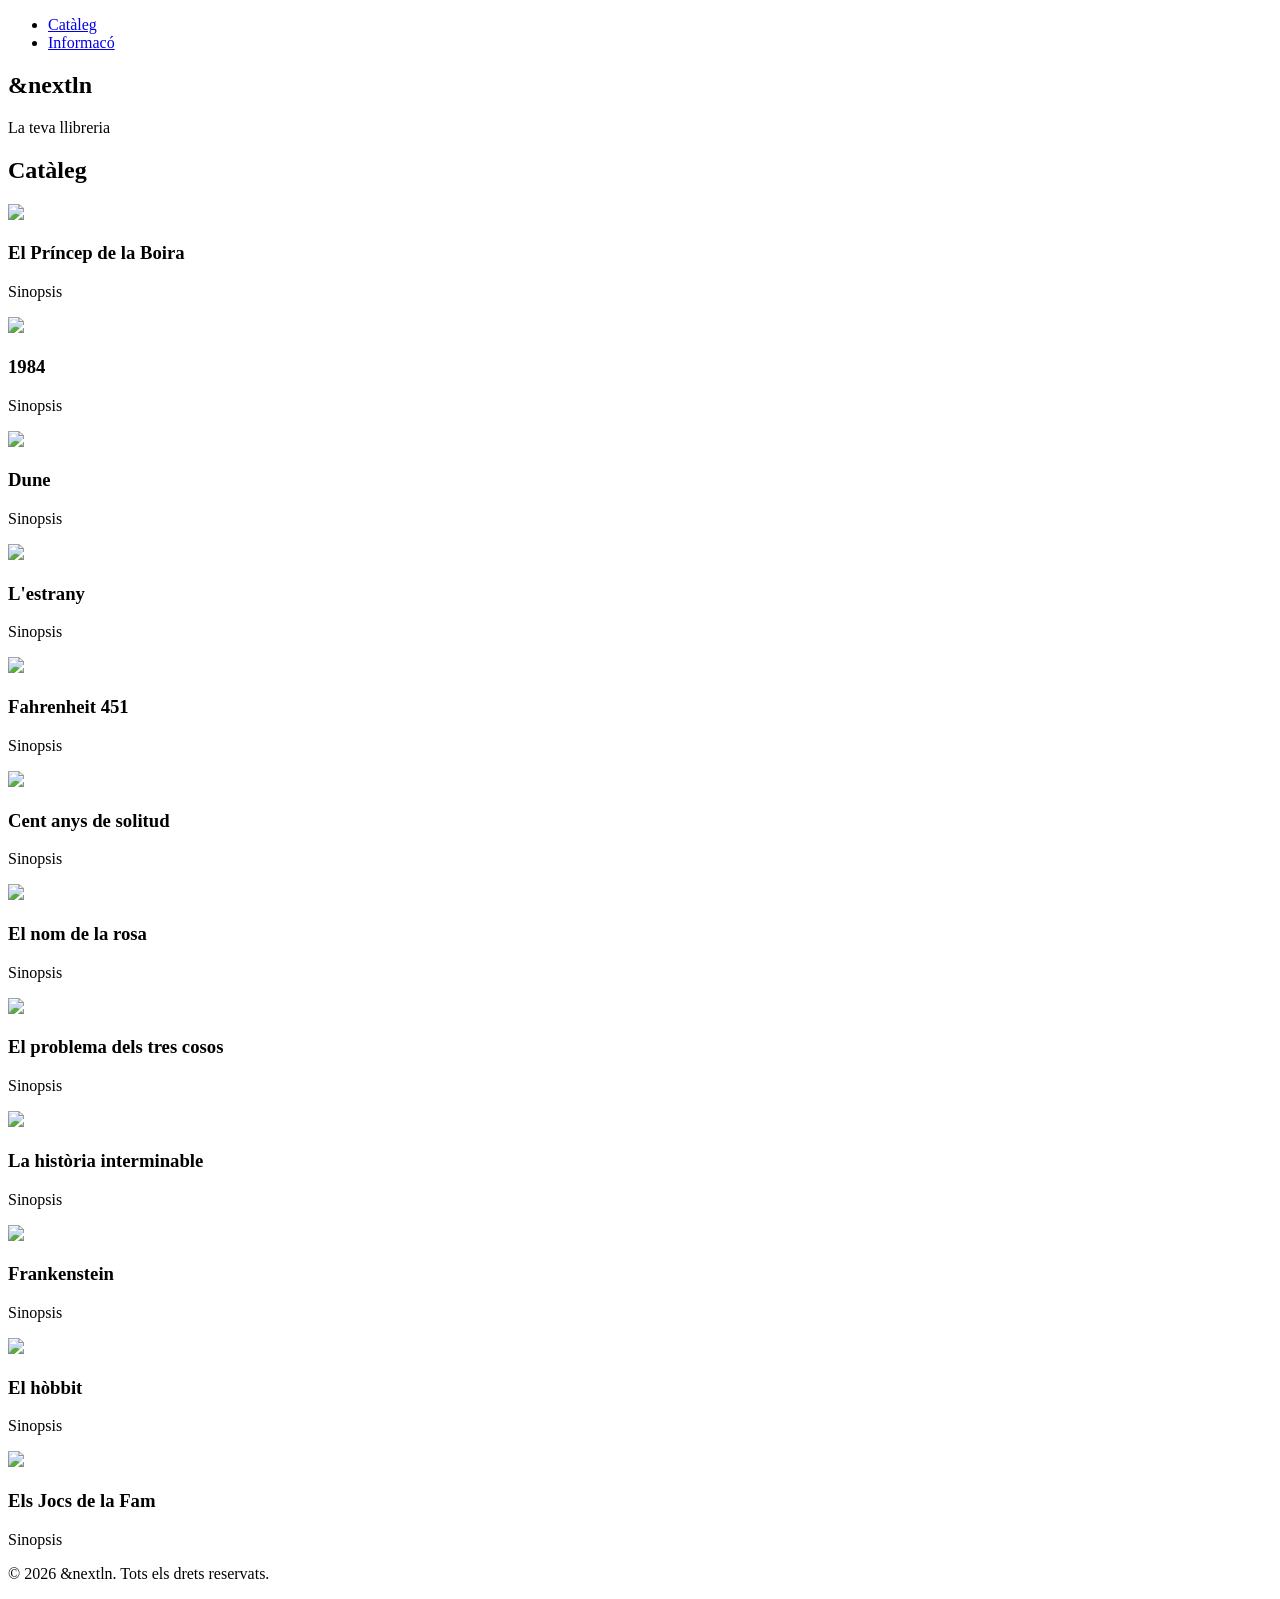
==== index.html @ 2a6eeb8b "fase 2" ====
<!DOCTYPE html>
<html lang="ca">
    <head>
        <meta charset="UTF-8">
        <title>&amp;nextln</title>
          <link rel="icon" type="image/gif" href="#">
        <meta name="author" content="Ian">
        <meta name="description" content="Pàgina web d'una llibreria">
        <meta name="viewport" content="width=device-width, initial-scale=1.0">

        <!-- Enllacços-->
        <link rel="icon" type="image/gift" href="#">
        <link rel="stylsheet" type="text/css" href="#">
    </head>
    <body>
        <header>
            <nav>
                <ul>
                    <li><a href="#">Catàleg</a></li>
                    <li><a href="#">Informacó</a></li>
                </ul>
            </nav>
        </header>

        <main>
            <section class="portada">
                <h1>&amp;nextln</h1>
                <p>La teva llibreria</p>
            </section>

            <section class="cataleg">
                <h2>Catàleg</h2>
                <article class="llibre">
                    <img src="#">
                    <h3>El Príncep de la Boira</h3>
                    <p>Sinopsis</p>
                </article>

                <article class="llibre">
                    <img src="#">
                    <h3>1984</h3>
                    <p>Sinopsis</p>
                </article>

                <article class="llibre">
                    <img src="#">
                    <h3>Dune</h3>
                    <p>Sinopsis</p>
                </article>

                <article class="llibre">
                    <img src="#">
                    <h3>L'estrany</h3>
                    <p>Sinopsis</p>
                </article>

                <article class="llibre">
                    <img src="#">
                    <h3>Fahrenheit 451</h3>
                    <p>Sinopsis</p>
                </article>

                <article class="llibre">
                    <img src="#">
                    <h3>Cent anys de solitud</h3>
                    <p>Sinopsis</p>
                </article>

                <article class="llibre">
                    <img src="#">
                    <h3>El nom de la rosa</h3>
                    <p>Sinopsis</p>
                </article>

                <article class="llibre">
                    <img src="#">
                    <h3>El problema dels tres cosos</h3>
                    <p>Sinopsis</p>
                </article>

                <article class="llibre">
                    <img src="#">
                    <h3>La història interminable</h3>
                    <p>Sinopsis</p>
                </article>

                <article class="llibre">
                    <img src="#">
                    <h3>Frankenstein</h3>
                    <p>Sinopsis</p>
                </article>

                <article class="llibre">
                    <img src="#">
                    <h3>El hòbbit</h3>
                    <p>Sinopsis</p>
                </article>

                <article class="llibre">
                    <img src="#">
                    <h3>Els Jocs de la Fam</h3>
                    <p>Sinopsis</p>
                </article>
                
            </section>
        </main>
        <footer>
            <p>© 2026 &amp;nextln. Tots els drets reservats.</p>
        </footer>
    </body>
</html>
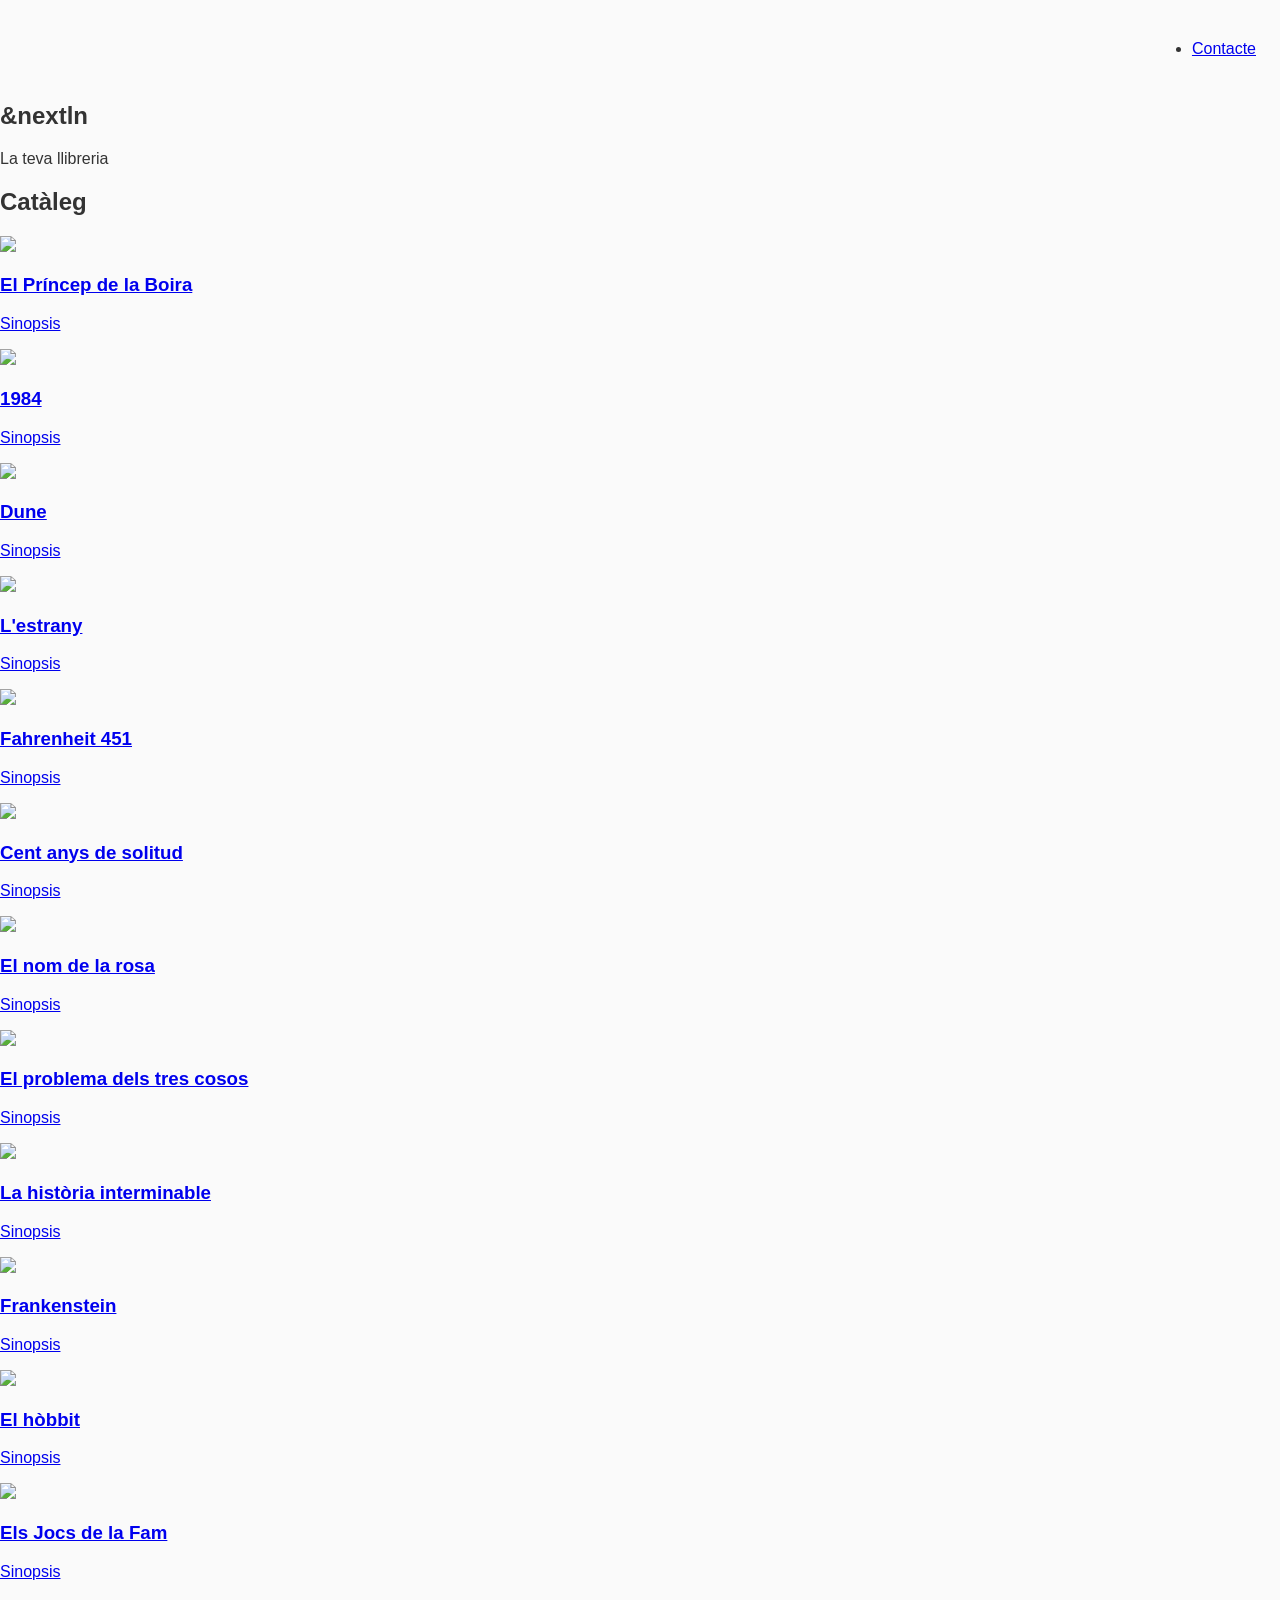
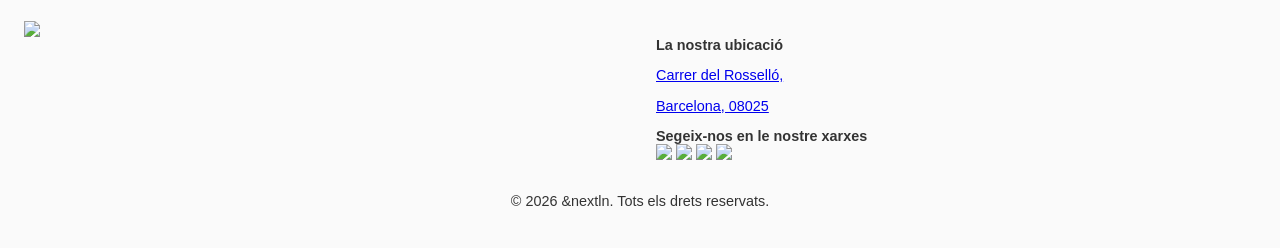
==== commit 750762d6: "HTML fet" ====
--- a/index.html
+++ b/index.html
@@ -3,108 +3,132 @@
     <head>
         <meta charset="UTF-8">
         <title>&amp;nextln</title>
-          <link rel="icon" type="image/gif" href="#">
+        <link rel="icon" type="image/gif" href="#">
         <meta name="author" content="Ian">
         <meta name="description" content="Pàgina web d'una llibreria">
         <meta name="viewport" content="width=device-width, initial-scale=1.0">
 
         <!-- Enllacços-->
         <link rel="icon" type="image/gift" href="#">
-        <link rel="stylsheet" type="text/css" href="#">
+        <link rel="stylesheet" type="text/css" href="css/style.css">
     </head>
     <body>
         <header>
             <nav>
                 <ul>
-                    <li><a href="#">Catàleg</a></li>
-                    <li><a href="#">Informacó</a></li>
+                    <li><a href="contacte.html">Contacte</a></li>
                 </ul>
             </nav>
         </header>
-
         <main>
             <section class="portada">
                 <h1>&amp;nextln</h1>
                 <p>La teva llibreria</p>
             </section>
-
+            <h2>Catàleg</h2>
             <section class="cataleg">
-                <h2>Catàleg</h2>
-                <article class="llibre">
-                    <img src="#">
-                    <h3>El Príncep de la Boira</h3>
-                    <p>Sinopsis</p>
-                </article>
-
-                <article class="llibre">
-                    <img src="#">
-                    <h3>1984</h3>
-                    <p>Sinopsis</p>
-                </article>
-
-                <article class="llibre">
-                    <img src="#">
-                    <h3>Dune</h3>
-                    <p>Sinopsis</p>
-                </article>
-
-                <article class="llibre">
-                    <img src="#">
-                    <h3>L'estrany</h3>
-                    <p>Sinopsis</p>
-                </article>
-
-                <article class="llibre">
-                    <img src="#">
-                    <h3>Fahrenheit 451</h3>
-                    <p>Sinopsis</p>
-                </article>
-
-                <article class="llibre">
-                    <img src="#">
-                    <h3>Cent anys de solitud</h3>
-                    <p>Sinopsis</p>
-                </article>
-
-                <article class="llibre">
-                    <img src="#">
-                    <h3>El nom de la rosa</h3>
-                    <p>Sinopsis</p>
-                </article>
-
-                <article class="llibre">
-                    <img src="#">
-                    <h3>El problema dels tres cosos</h3>
-                    <p>Sinopsis</p>
-                </article>
-
-                <article class="llibre">
-                    <img src="#">
-                    <h3>La història interminable</h3>
-                    <p>Sinopsis</p>
-                </article>
-
-                <article class="llibre">
-                    <img src="#">
-                    <h3>Frankenstein</h3>
-                    <p>Sinopsis</p>
-                </article>
-
-                <article class="llibre">
-                    <img src="#">
-                    <h3>El hòbbit</h3>
-                    <p>Sinopsis</p>
-                </article>
-
-                <article class="llibre">
-                    <img src="#">
-                    <h3>Els Jocs de la Fam</h3>
-                    <p>Sinopsis</p>
-                </article>
-                
+                <a href="fitxa.html">
+                    <article class="targetaLlibre">
+                        <img src="#">
+                        <h3>El Príncep de la Boira</h3>
+                        <p>Sinopsis</p>
+                    </article>
+                </a>
+                <a href="fitxa.html">
+                    <article class="llibre">
+                        <img src="#">
+                        <h3>1984</h3>
+                        <p>Sinopsis</p>
+                    </article>
+                </a>
+                <a href="fitxa.html">
+                    <article class="llibre">
+                        <img src="#">
+                        <h3>Dune</h3>
+                        <p>Sinopsis</p>
+                    </article>
+                </a>
+                <a href="fitxa.html">
+                    <article class="llibre">
+                        <img src="#">
+                        <h3>L'estrany</h3>
+                        <p>Sinopsis</p>
+                    </article>
+                </a>
+                <a href="fitxa.html">
+                    <article class="llibre">
+                        <img src="#">
+                        <h3>Fahrenheit 451</h3>
+                        <p>Sinopsis</p>
+                    </article>
+                </a>
+                <a href="fitxa.html">
+                    <article class="llibre">
+                        <img src="#">
+                        <h3>Cent anys de solitud</h3>
+                        <p>Sinopsis</p>
+                    </article>
+                </a>
+                <a href="fitxa.html">
+                    <article class="llibre">
+                        <img src="#">
+                        <h3>El nom de la rosa</h3>
+                        <p>Sinopsis</p>
+                    </article>
+                </a>
+                <a href="fitxa.html">
+                    <article class="llibre">
+                        <img src="#">
+                        <h3>El problema dels tres cosos</h3>
+                        <p>Sinopsis</p>
+                    </article>
+                </a>
+                <a href="fitxa.html">
+                    <article class="llibre">
+                        <img src="#">
+                        <h3>La història interminable</h3>
+                        <p>Sinopsis</p>
+                    </article>
+                </a>
+                <a href="fitxa.html">
+                    <article class="llibre">
+                        <img src="#">
+                        <h3>Frankenstein</h3>
+                        <p>Sinopsis</p>
+                    </article>
+                </a>
+                <a href="fitxa.html">
+                    <article class="llibre">
+                        <img src="#">
+                        <h3>El hòbbit</h3>
+                        <p>Sinopsis</p>
+                    </article>
+                </a>
+                <a href="fitxa.html">
+                    <article class="llibre">
+                        <img src="#">
+                        <h3>Els Jocs de la Fam</h3>
+                        <p>Sinopsis</p>
+                    </article>
+                </a>
+        <footer>
+            <section class="footer">
+                <img  src="#">
+                <section class="info">
+                    <h4>La nostra ubicació</h4>
+                    <a href="#">
+                        <p>Carrer del Rosselló,</p>
+                        <p>Barcelona, 08025</p>
+                    </a>
+                    <h4>Segeix-nos en le nostre xarxes</a></h4>
+                    <div class="xarxes">
+                        <a><img src="#"></a>
+                        <a><img src="#"></a>
+                        <a><img src="#"></a>
+                        <a><img src="#"></a>
+                    </div>
+                </section>
             </section>
-        </main>
-        <footer>
             <p>© 2026 &amp;nextln. Tots els drets reservats.</p>
         </footer>
     </body>
--- a/css/style.css
+++ b/css/style.css
@@ -0,0 +1,49 @@
+:root {
+    --primary-color: #fafafa;
+    --secondary-color: #fafafa;
+
+    --primary-bg-color: #fafafa;
+    --secondary-bg-color: #fafafa;
+}
+body {
+  font-family: 'Poppins', sans-serif;
+  margin: 0;
+  color: #333;
+  background-color: #fafafa;
+}
+
+/* header */
+header nav ul{
+  padding: 1.5rem;
+  display: flex;
+  flex-direction: row-reverse;
+  justify-content: space-between;
+
+}
+
+/* footer */
+footer {
+  padding: 1.5rem;
+  text-align: center;
+  font-size: .9rem;
+
+}
+.footer {
+    display: flex;
+    flex-direction: row;
+}
+.info {
+    display: flex;
+    flex-direction: column;
+    text-align: left;
+    padding: 1rem;
+
+}
+
+img {
+    width: 50%;
+}
+
+h4 {
+    margin: 0rem;
+}
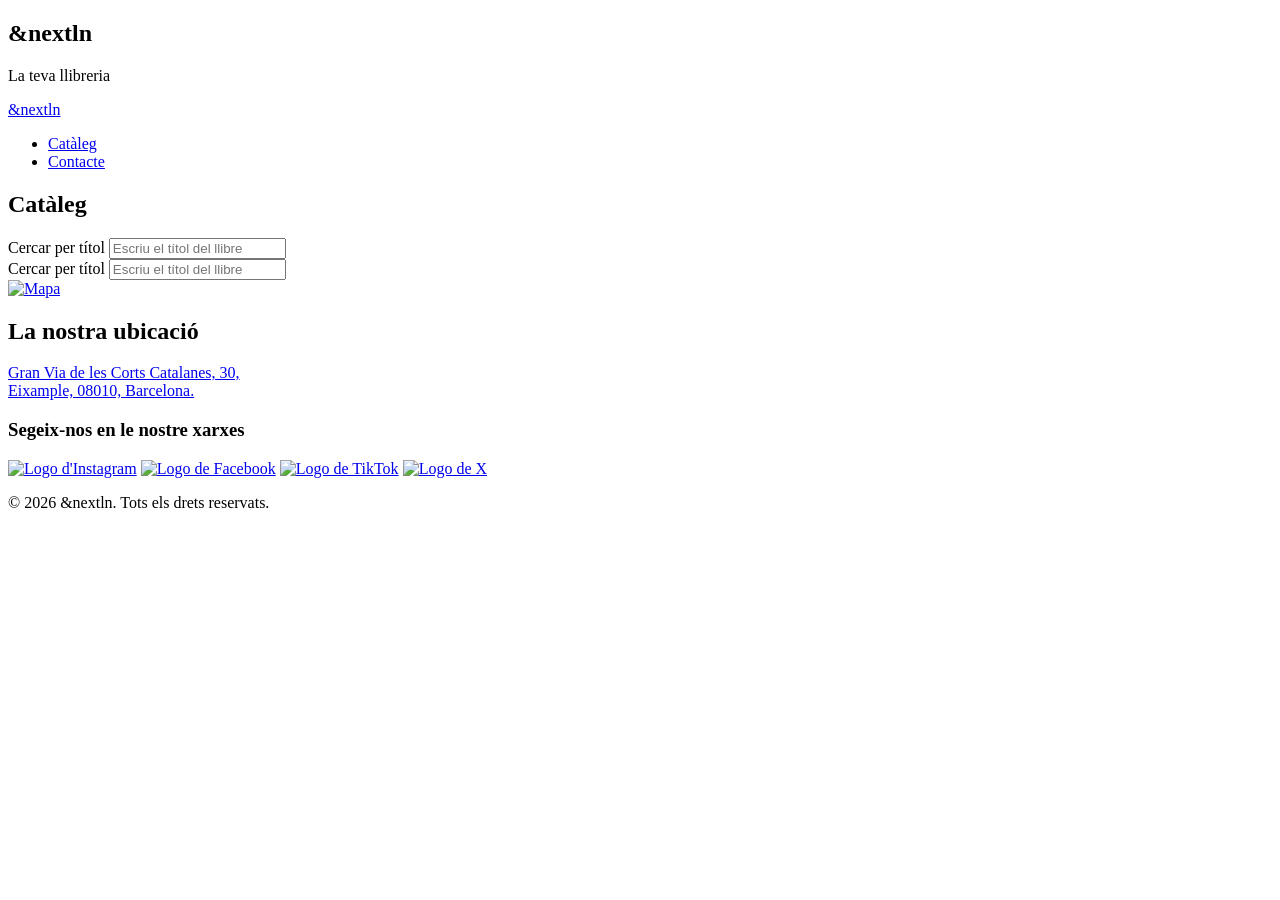
==== commit 7b7f5b53: "RA2 Projecte fase 2" ====
--- a/index.html
+++ b/index.html
@@ -1,135 +1,95 @@
 <!DOCTYPE html>
 <html lang="ca">
-    <head>
+   <head>
         <meta charset="UTF-8">
-        <title>&amp;nextln</title>
-        <link rel="icon" type="image/gif" href="#">
+        <meta name="viewport" content="width=device-width, initial-scale=1.0">
+       
+        <link rel="icon" type="image/gif" href="img/Ampersand.png">
+        <title>Catàleg | &amp;nextln</title>
         <meta name="author" content="Ian">
-        <meta name="description" content="Pàgina web d'una llibreria">
-        <meta name="viewport" content="width=device-width, initial-scale=1.0">
+        <meta name="description" content="Catàleg de la llibreria.">
 
-        <!-- Enllacços-->
         <link rel="icon" type="image/gift" href="#">
-        <link rel="stylesheet" type="text/css" href="css/style.css">
-    </head>
-    <body>
-        <header>
-            <nav>
-                <ul>
-                    <li><a href="contacte.html">Contacte</a></li>
-                </ul>
-            </nav>
-        </header>
-        <main>
-            <section class="portada">
-                <h1>&amp;nextln</h1>
-                <p>La teva llibreria</p>
-            </section>
-            <h2>Catàleg</h2>
-            <section class="cataleg">
-                <a href="fitxa.html">
-                    <article class="targetaLlibre">
-                        <img src="#">
-                        <h3>El Príncep de la Boira</h3>
-                        <p>Sinopsis</p>
-                    </article>
+        <link rel="stylesheet" type="text/css" href="css/estils.css">
+
+        <script src="js/cataleg.js" defer></script>
+        <script src="js/index.js" defer></script>
+        <script src="js/tema.js" defer></script>
+   </head>
+   
+   <body>
+       <header>
+           <section class="portada">
+               <h1>&amp;nextln</h1>
+               <p>La teva llibreria</p>
+           </section>
+       </header>
+
+       <nav id="navegacio" class="navegacio">
+           <a class="logo" href="index.html">&amp;nextln</a>
+           <ul>
+               <li><a class="seleccionat" href="#cataleg">Catàleg</a></li>
+               <li><a href="contacte.html">Contacte</a></li>
+           </ul>
+       </nav>
+      
+       <main>
+           <section class="seccio-cataleg">
+               <h2 id="cataleg">Catàleg</h2>
+                <div class="cercador">
+                    <div>
+                        <label for="filtre-titol">Cercar per títol</label>
+                        <input
+                            class="cercador-titol"
+                            type="text"
+                            id="filtre-titol"
+                            name="filtre-titol"
+                            placeholder="Escriu el títol del llibre"
+                        >
+                    </div>
+                    <div>
+                        <label for="filtre">Cercar per títol</label>
+                        <input
+                            type="text"
+                            id="filtre"
+                            name="filtre"
+                            placeholder="Escriu el títol del llibre"
+                        >
+                    </div>
+                </div>
+
+               <div class="cataleg"></div>
+           </section>
+       </main>
+
+       <footer>
+            <div class="footer">
+                <a 
+                    href="https://www.google.com/maps/search/?api=1&query=Gran+Via+de+les+Corts+Catalanes,+30,+Eixample,+08010+Barcelona"
+                    target="_blank"
+                >
+                    <img class="mapa" src="img/ubicacio.png" alt="Mapa">
                 </a>
-                <a href="fitxa.html">
-                    <article class="llibre">
-                        <img src="#">
-                        <h3>1984</h3>
-                        <p>Sinopsis</p>
-                    </article>
-                </a>
-                <a href="fitxa.html">
-                    <article class="llibre">
-                        <img src="#">
-                        <h3>Dune</h3>
-                        <p>Sinopsis</p>
-                    </article>
-                </a>
-                <a href="fitxa.html">
-                    <article class="llibre">
-                        <img src="#">
-                        <h3>L'estrany</h3>
-                        <p>Sinopsis</p>
-                    </article>
-                </a>
-                <a href="fitxa.html">
-                    <article class="llibre">
-                        <img src="#">
-                        <h3>Fahrenheit 451</h3>
-                        <p>Sinopsis</p>
-                    </article>
-                </a>
-                <a href="fitxa.html">
-                    <article class="llibre">
-                        <img src="#">
-                        <h3>Cent anys de solitud</h3>
-                        <p>Sinopsis</p>
-                    </article>
-                </a>
-                <a href="fitxa.html">
-                    <article class="llibre">
-                        <img src="#">
-                        <h3>El nom de la rosa</h3>
-                        <p>Sinopsis</p>
-                    </article>
-                </a>
-                <a href="fitxa.html">
-                    <article class="llibre">
-                        <img src="#">
-                        <h3>El problema dels tres cosos</h3>
-                        <p>Sinopsis</p>
-                    </article>
-                </a>
-                <a href="fitxa.html">
-                    <article class="llibre">
-                        <img src="#">
-                        <h3>La història interminable</h3>
-                        <p>Sinopsis</p>
-                    </article>
-                </a>
-                <a href="fitxa.html">
-                    <article class="llibre">
-                        <img src="#">
-                        <h3>Frankenstein</h3>
-                        <p>Sinopsis</p>
-                    </article>
-                </a>
-                <a href="fitxa.html">
-                    <article class="llibre">
-                        <img src="#">
-                        <h3>El hòbbit</h3>
-                        <p>Sinopsis</p>
-                    </article>
-                </a>
-                <a href="fitxa.html">
-                    <article class="llibre">
-                        <img src="#">
-                        <h3>Els Jocs de la Fam</h3>
-                        <p>Sinopsis</p>
-                    </article>
-                </a>
-        <footer>
-            <section class="footer">
-                <img  src="#">
-                <section class="info">
-                    <h4>La nostra ubicació</h4>
-                    <a href="#">
-                        <p>Carrer del Rosselló,</p>
-                        <p>Barcelona, 08025</p>
+                <div class="info">
+                   <h2>La nostra ubicació</h2>
+                    <a
+                        href="https://www.google.com/maps/search/?api=1&query=Gran+Via+de+les+Corts+Catalanes,+30,+Eixample,+08010+Barcelona"
+                        target="_blank"
+                    >
+                        Gran Via de les Corts Catalanes, 30,<br>
+                        Eixample, 08010, Barcelona.
                     </a>
-                    <h4>Segeix-nos en le nostre xarxes</a></h4>
-                    <div class="xarxes">
-                        <a><img src="#"></a>
-                        <a><img src="#"></a>
-                        <a><img src="#"></a>
-                        <a><img src="#"></a>
-                    </div>
-                </section>
-            </section>
-            <p>© 2026 &amp;nextln. Tots els drets reservats.</p>
-        </footer>
-    </body>
+
+                   <h3>Segeix-nos en le nostre xarxes</h3>
+                   <div class="xarxes">
+                        <a href="https://www.instagram.com" target="_blank"><img src="img/Instagram.png" alt="Logo d'Instagram"></a>
+                        <a href="https://www.facebook.com" target="_blank"><img src="img/Facebook.png" alt="Logo de Facebook"></a>
+                        <a href="https://www.tiktok.com" target="_blank"><img src="img/TikTok.png" alt="Logo de TikTok"></a>
+                        <a href="https://x.com" target="_blank"><img src="img/X.jpg" alt="Logo de X"></a>
+                   </div>
+                </div>
+            </div>
+           <p>&copy; 2026 &amp;nextln. Tots els drets reservats.</p>
+       </footer>
+   </body>
 </html>
